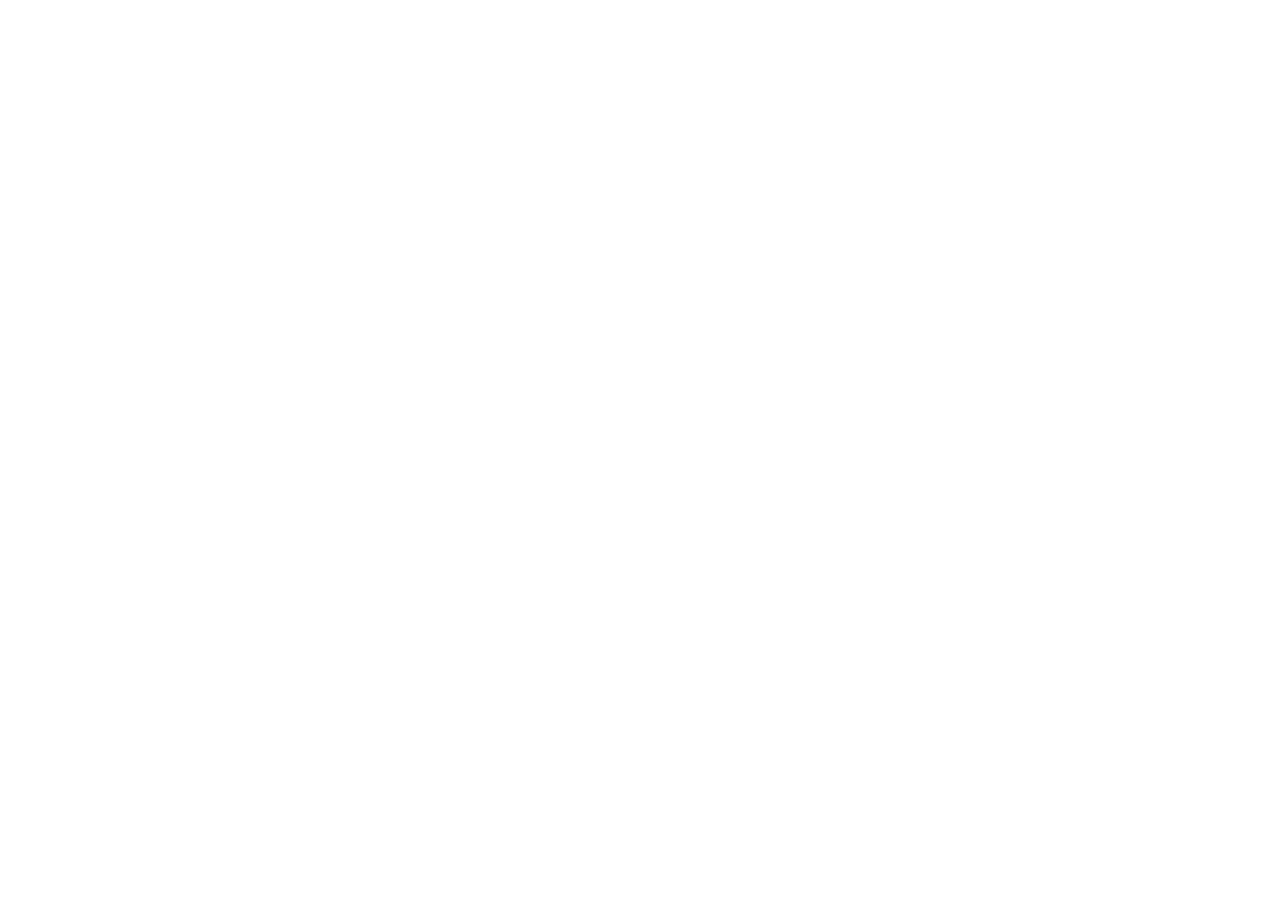
==== Phones.html @ b3101598 "second" ====
<!DOCTYPE html>
<html lang="en">
<head>
    <meta charset="UTF-8">
    <meta name="viewport" content="width=device-width, initial-scale=1.0">
    <title>Stock</title>
</head>
<body>
    
</body>
</html>
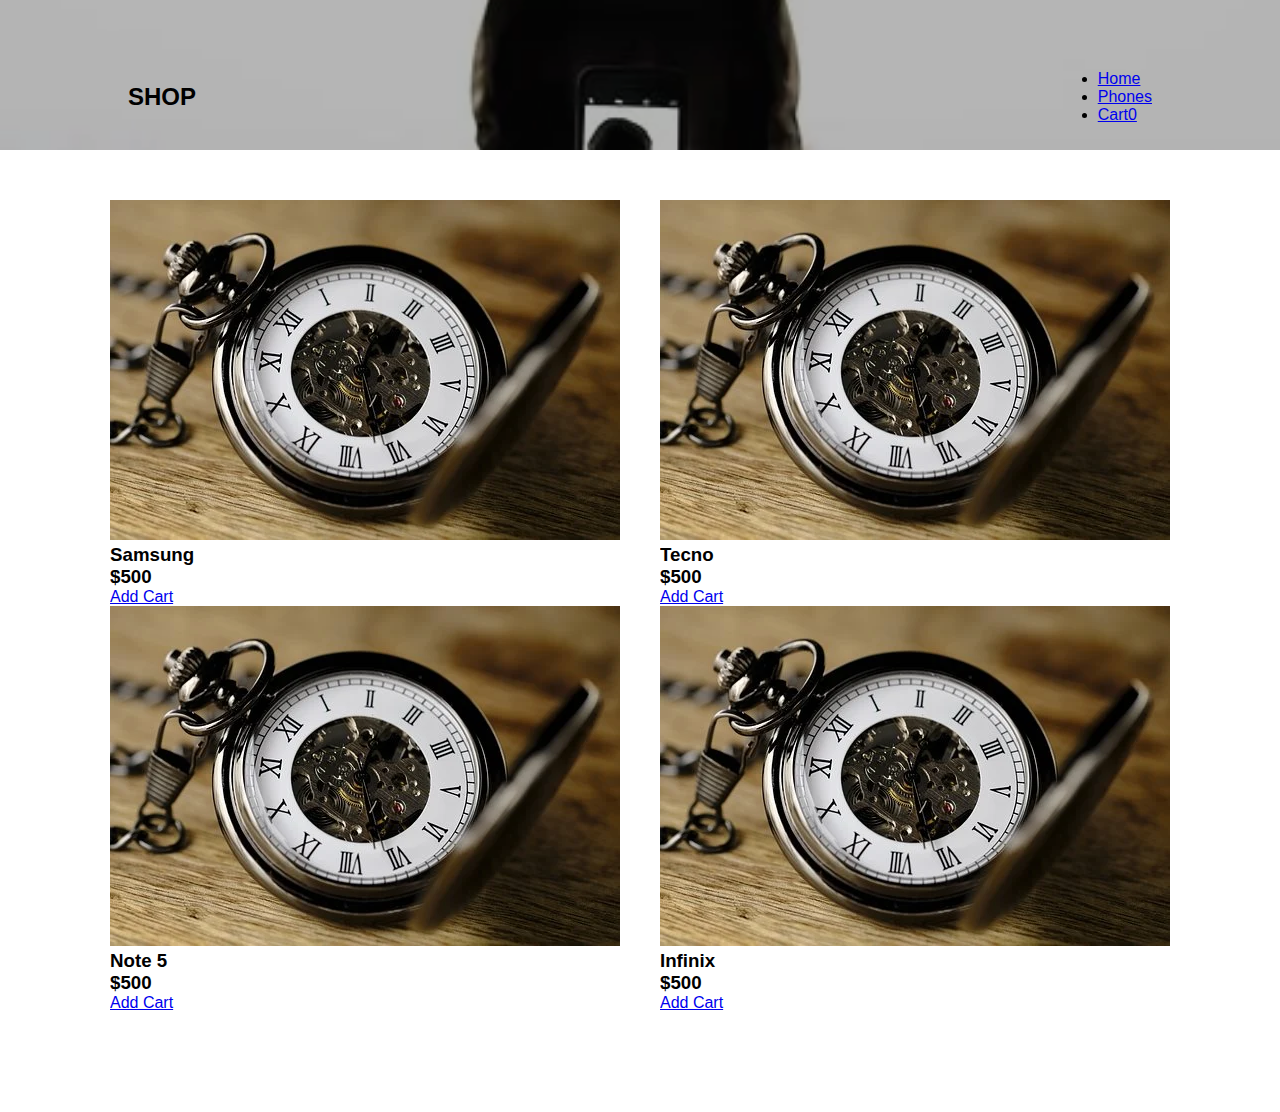
==== commit 23fab8bc: "second" ====
--- a/Phones.html
+++ b/Phones.html
@@ -3,9 +3,57 @@
 <head>
     <meta charset="UTF-8">
     <meta name="viewport" content="width=device-width, initial-scale=1.0">
-    <title>Stock</title>
+    <link rel="stylesheet" href="style.css">
+    <title></title>
 </head>
 <body>
+
+    <header>
+        <div class="ov"></div>
+    <nav class="na">
+        <h2>SHOP</h2>
+    <ul><li><a href="index.html">Home</a></li>
+    <li><a href="#">Phones</a></li>
+    <li class="cat"><a href="Cart.html">
+        <ion-icon name='basket'>Cart</ion-icon><span>0</span>
+    </a></li>
+    </ul>
+    </nav>
     
+    </header>
+
+    <div class="container">
+        <div class="image">
+            <img src="images/c.webp" alt="phone 1">
+            <h3>Samsung</h3>
+            <h3>$500</h3>
+            <a class="add-cart1" href='#'>Add Cart</a>
+               
+        </div>
+
+            <div class="image"><img src="images/c.webp" alt="phone 1">
+                <h3>Tecno</h3>
+                <h3>$500</h3>
+                <a class="add-cart2" href='#'>Add Cart</a>
+                    
+                </div>
+
+                <div class="image"><img src="images/c.webp" alt="phone 1">
+                    <h3>Note 5</h3>
+                    <h3>$500</h3>
+                    <a class="add-cart3" href='#'>Add Cart</a>
+                       
+                    </div>
+
+                    <div class="image"><img src="images/c.webp" alt="phone 1">
+                        <h3>Infinix</h3>
+                        <h3>$500</h3>
+                        <a class="add-cart4" href='#'>Add Cart</a>
+                           
+                        </div>
+        
+        
+        
+    </div>
 </body>
 </html>--- a/style.css
+++ b/style.css
@@ -0,0 +1,179 @@
+*{
+    margin: 0;
+    padding: 0;
+    font-family: sans-serif;
+}
+.main{
+    width: 100%;
+    height: 100vh;
+    position: relative;
+    overflow: hidden;
+    background:linear-gradient(to right,#9c27b0, #8ecdff);
+}
+nav{
+width: 80%;
+position:sticky;
+margin: 20px auto;
+z-index: 1;
+display:flex;
+align-items: center;
+}
+.lod{
+    flex-basis: 20%;
+}
+.lod img{
+    width: 150px;
+}
+.nav-link{
+    flex: 1px;
+    text-align: right;
+}
+.nav-link ul li{
+    list-style: none;
+    display: inline-block;
+    margin: 0% 20px;
+}
+.nav-link ul li a{
+color: #ffffff;
+text-decoration: none;
+}
+.info{
+    width: 1000px;
+    height: 1000px;
+    position: absolute;
+    top: 50%;
+    left: -10%;
+    transform: translateY(-50%);
+}
+#circle{
+    width: 1000px;
+    height: 1000px;
+    position: absolute;
+    top: 0;
+    left: 0;
+    border-radius: 50%;
+    transform: rotate(0deg);
+    transition: 1s;
+}
+.feature img {
+    width: 70px;
+
+}
+.feature{
+    position:absolute;
+    display: flex;
+    color: white;
+}
+.feature div{
+    margin-left: 30px;
+}
+.feature div p{
+    margin-top: 8px;
+}
+.one{
+    top: 450px;
+    right: 50px;
+}
+.two{
+    top: 150px;
+    left: 350px;
+    transform: rotate(-90deg);
+}
+.thre{
+    bottom: 450px;
+    left: 50px;
+    transform: rotate(-180deg);
+
+}
+.for{
+    bottom: 150px;
+    right: 350px;
+    transform: rotate(-270deg);
+}
+.mobile{
+    width: 200px;
+    position: absolute;
+    top: 50%;
+    left: 35%;
+    transform: translateY(-50%);
+    z-index: 1;
+}
+.contr{
+    position: absolute;
+    right: 10%;
+    top: 50%;
+    transform: translateY(-50%);
+    text-align: center;
+}
+.contr h3{
+    margin: 15px;
+    color: #fff;
+
+}
+#up{
+    width: 15px;
+    cursor: pointer;
+}
+#down{
+    width: 15px;
+    cursor: pointer;
+    transform: rotate(180deg);
+}
+.over{
+    width: 0;
+    height: 0;
+    border-top: 500px solid #fff;
+    border-right: 500px solid transparent;
+    border-left: 500px solid #fff;
+    border-bottom: 500px solid #fff;
+    position: absolute;
+    left: 0;
+    top: 0;
+}
+header{
+    background-image: url('images/m3.webp');
+    background-repeat: no-repeat;
+    background-size: cover;
+    background-position: center;
+    height: 150px;
+    position: relative;
+}
+.ov{
+    position: absolute;
+    z-index: 1;
+    top: 0;
+    left: 0;
+    height: 150px;
+    right: 0;
+    bottom: 0;
+    padding: 0 !important;
+    margin: 0 !important;
+    background-color: rgba(10, 10, 10, 0.3);
+}
+.na{
+    position: absolute;
+    top: 0;
+    right: 0;
+    left: 0;
+    z-index: 2;
+    display: flex;
+    flex-wrap: wrap;
+    justify-content: space-between;
+    padding: 50px 60px 0 60px;
+
+
+}
+.container{
+    display: flex;
+    justify-content: center;
+    flex-wrap: wrap;
+    margin-top: 50px;
+    padding-bottom: 100px;
+}
+.image{
+    margin-right: 20px;
+    margin-left: 20px;
+    position: relative;
+    overflow: hidden;
+   
+}
